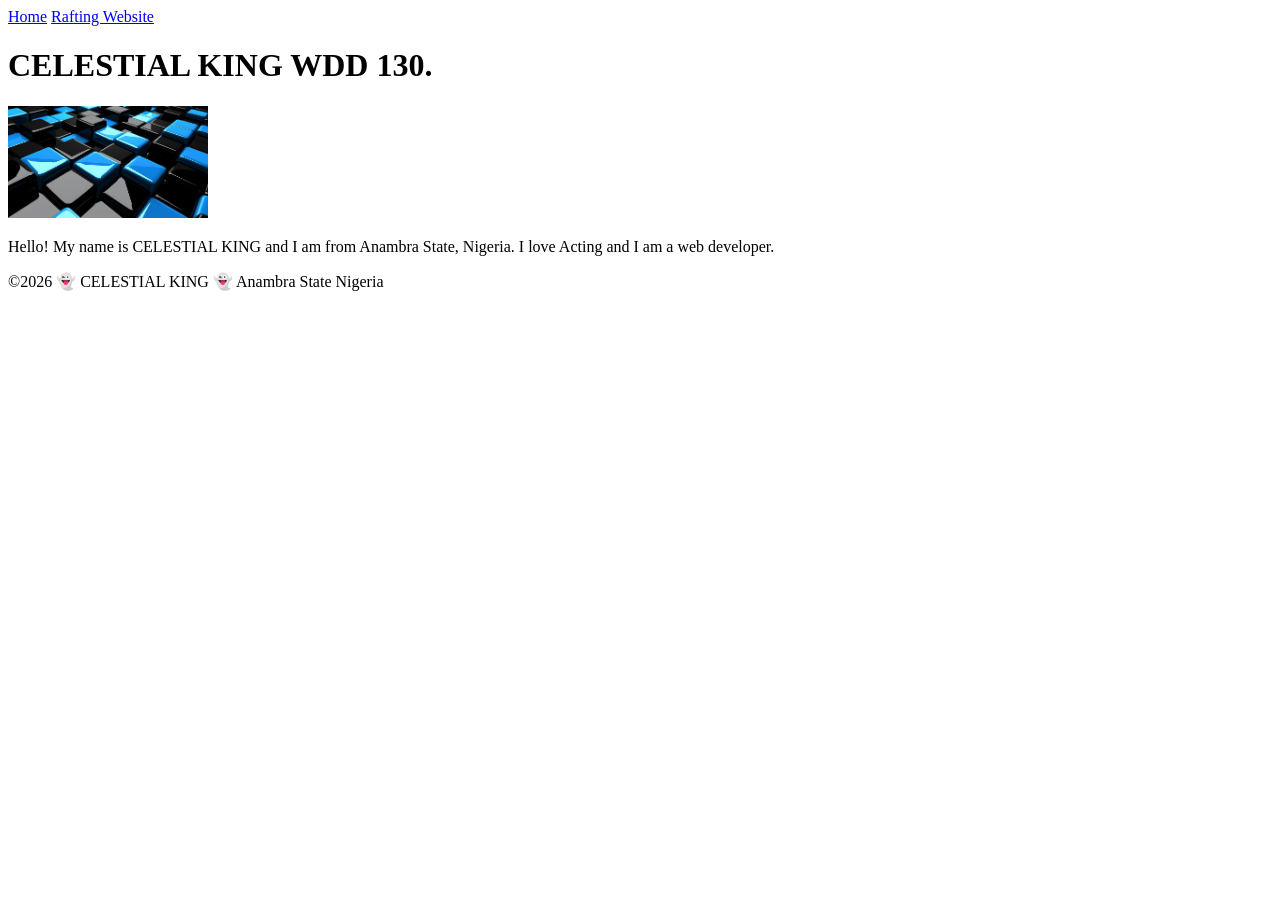
==== index.html @ 50107e13 "bug fix" ====
<!DOCTYPE html>
<html lang="en">

<head>
    <meta charset="UTF-8">
    <meta name="viewport" content="width=device-width, initial-scale=1.0">
    <title>CELESTIAL KING | WDD 130</title>
</head>

<body>
    <header>
        <nav>
            <a href="#">Home</a>
            <a href="wwr/">Rafting Website</a>
        </nav>
    </header>
    <main>
        <h1>CELESTIAL KING WDD 130.</h1>
        <img src="images/profile.jpg" alt="Hello, my name is CELEESTIAL KING" width="200">
        <p>Hello! My name is CELESTIAL KING and I am from Anambra State, Nigeria. I love Acting and
            I am a web developer.</p>
    </main>
    <footer>
        <p> ©2026 👻 CELESTIAL KING 👻 Anambra State Nigeria</p>
    </footer>
    <!-- <img src="images/salt-lake-temple.jpg" alt="The Salt Lake Temple."> -->
</body>


</html>
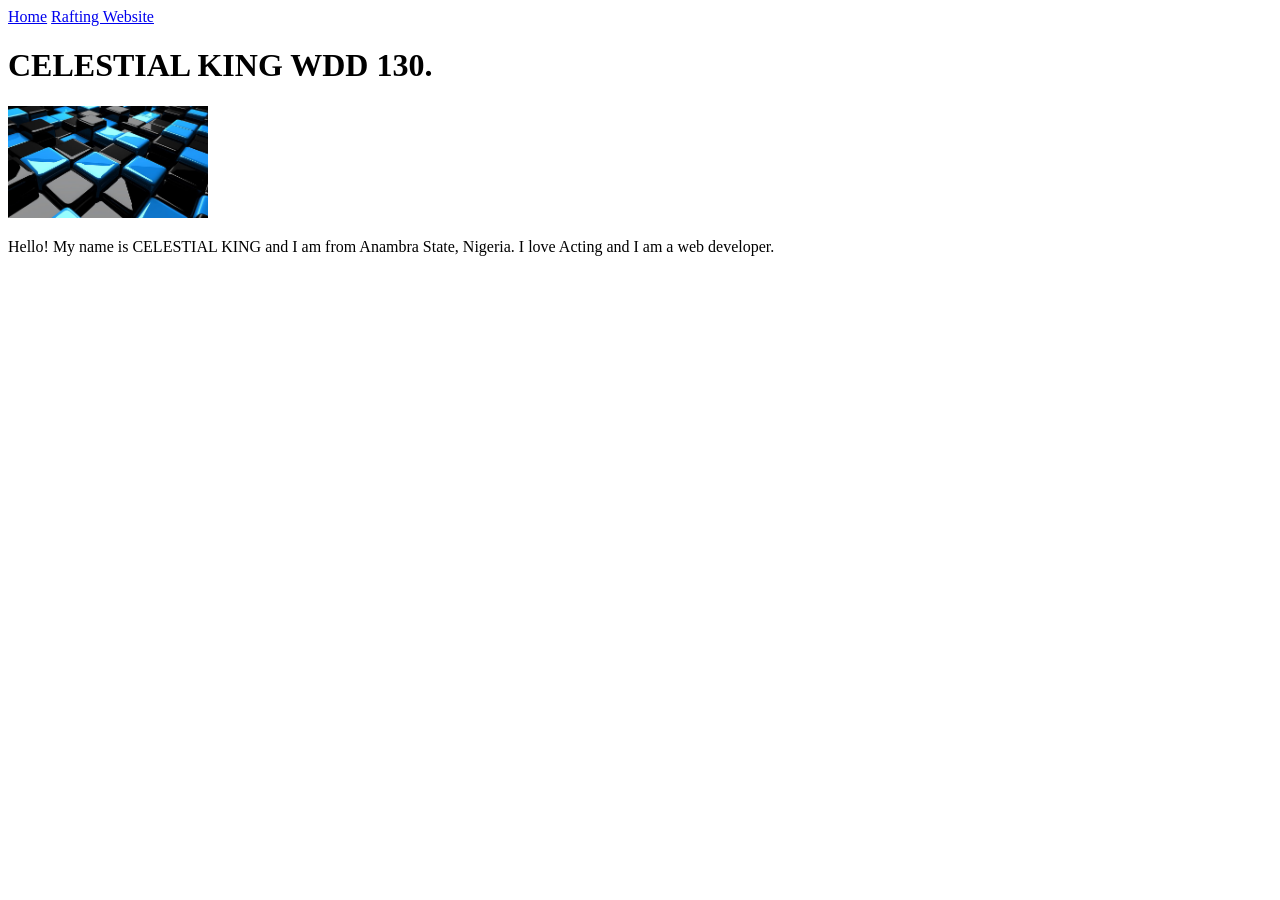
==== commit b5ca7e95: "commented out the footer p tags" ====
--- a/index.html
+++ b/index.html
@@ -21,7 +21,7 @@
             I am a web developer.</p>
     </main>
     <footer>
-        <p> ©2026 👻 CELESTIAL KING 👻 Anambra State Nigeria</p>
+        <!-- <p> ©️2026 👻 CELESTIAL KING 👻 Anambra State Nigeria</p> -->
     </footer>
     <!-- <img src="images/salt-lake-temple.jpg" alt="The Salt Lake Temple."> -->
 </body>
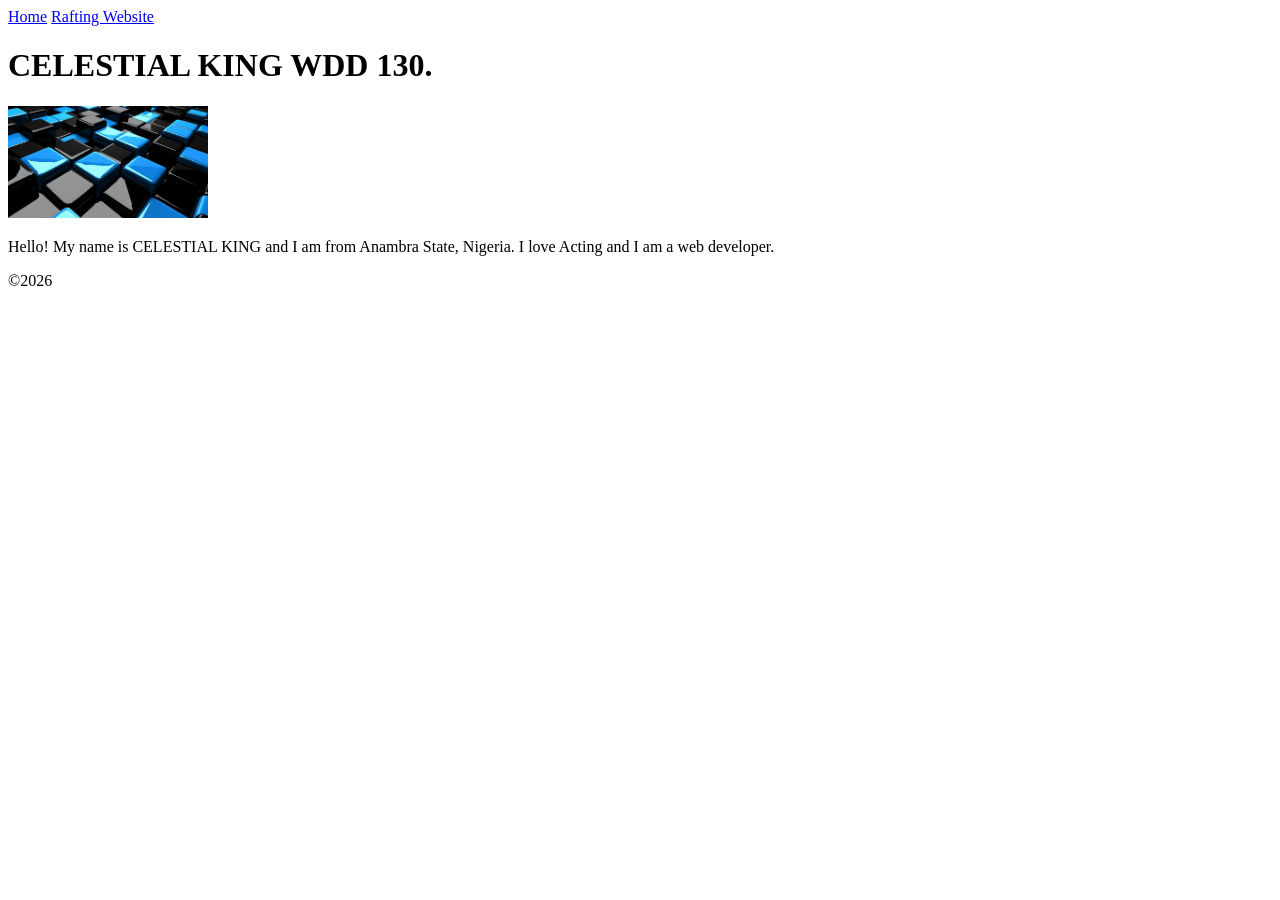
==== commit 855a6596: "added p tags to footer" ====
--- a/index.html
+++ b/index.html
@@ -21,9 +21,9 @@
             I am a web developer.</p>
     </main>
     <footer>
-        <!-- <p> ©️2026 👻 CELESTIAL KING 👻 Anambra State Nigeria</p> -->
+        <p>©2026</p>
     </footer>
-    <!-- <img src="images/salt-lake-temple.jpg" alt="The Salt Lake Temple."> -->
+
 </body>
 
 
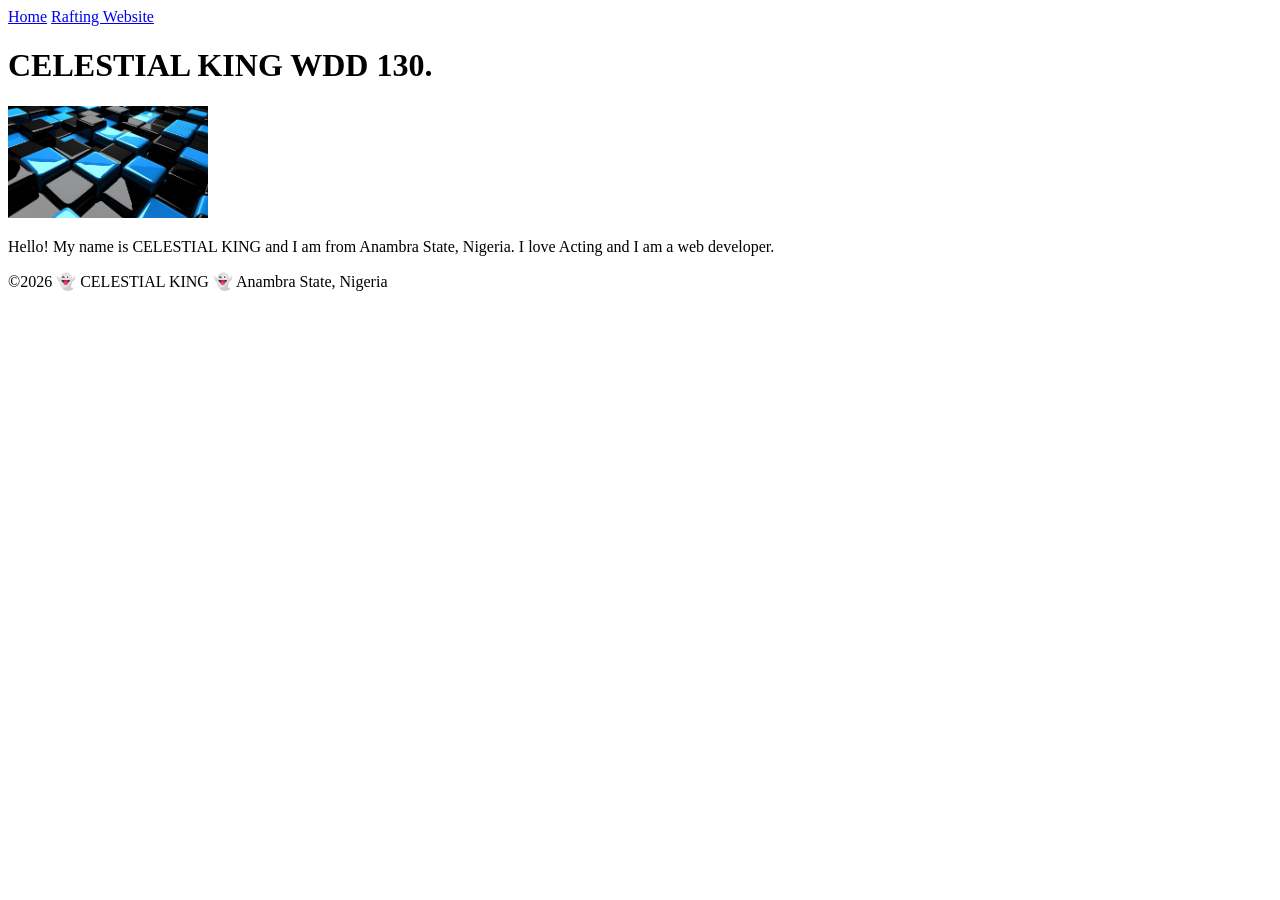
==== commit d4629aa0: "edited footer content" ====
--- a/index.html
+++ b/index.html
@@ -21,8 +21,9 @@
             I am a web developer.</p>
     </main>
     <footer>
-        <p>©2026</p>
+        <P>©2026 👻 CELESTIAL KING 👻 Anambra State, Nigeria </P>
     </footer>
+    <!-- <img src="images/salt-lake-temple.jpg" alt="The Salt Lake Temple."> -->
 
 </body>
 
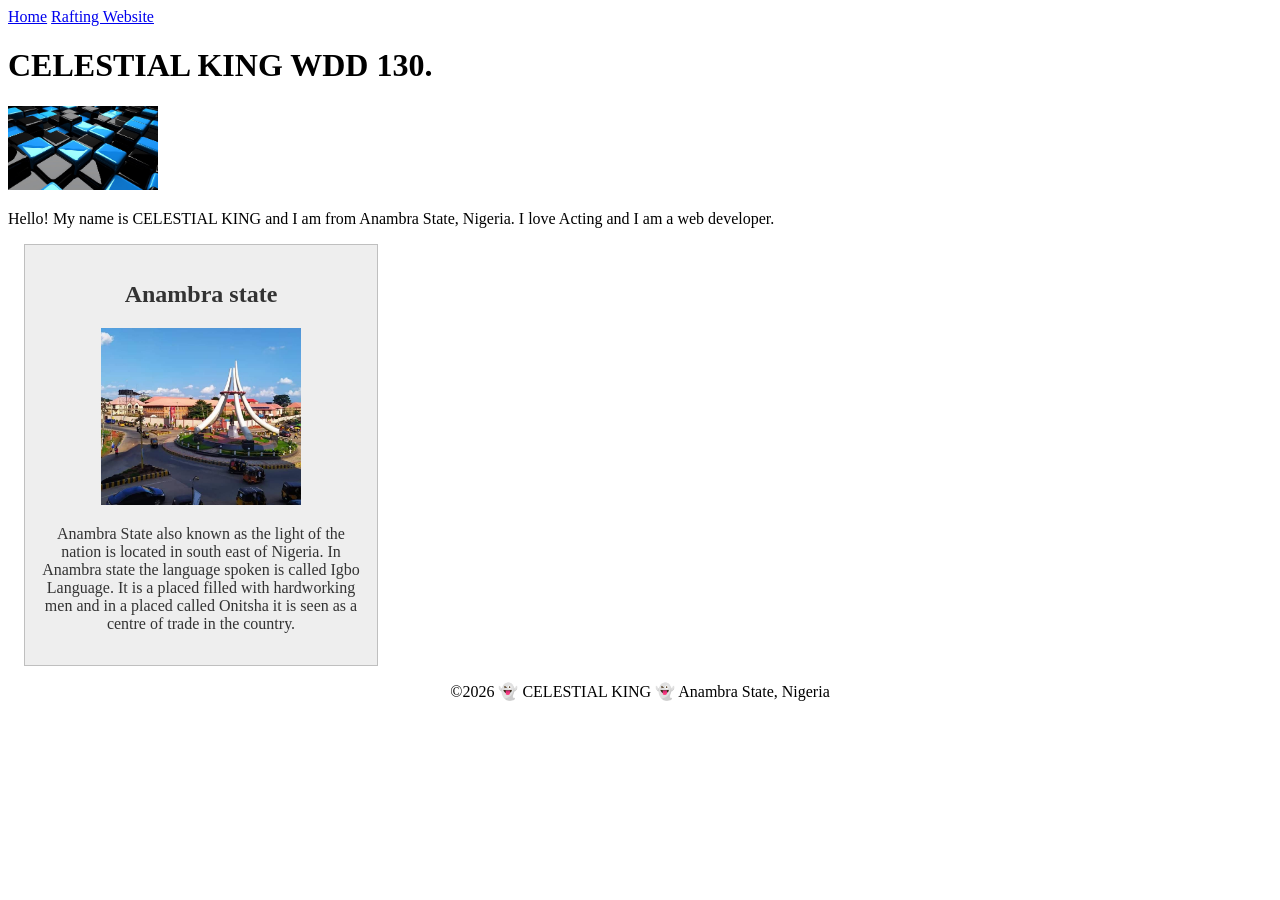
==== commit 18e2e431: "homepage enhancement" ====
--- a/index.html
+++ b/index.html
@@ -5,6 +5,9 @@
     <meta charset="UTF-8">
     <meta name="viewport" content="width=device-width, initial-scale=1.0">
     <title>CELESTIAL KING | WDD 130</title>
+    <meta name="description" content="Celestial King's BYU-Idaho WDD-130 course home page">
+    <meta name="author" content="Celestial King">
+    <link rel="stylesheet" href="styles/styles.css">
 </head>
 
 <body>
@@ -20,8 +23,16 @@
         <p>Hello! My name is CELESTIAL KING and I am from Anambra State, Nigeria. I love Acting and
             I am a web developer.</p>
     </main>
+    <aside>
+        <h2>Anambra state</h2>
+        <img src="images/anambra state.jpg" alt="anambra landscape">
+        <p>Anambra State also known as the light of the nation is located in south east of Nigeria.
+            In Anambra state the language spoken is called Igbo Language. It is a placed filled with
+            hardworking men and in a placed called Onitsha it is seen as a centre of trade in the
+            country.</p>
+    </aside>
     <footer>
-        <P>©2026 👻 CELESTIAL KING 👻 Anambra State, Nigeria </P>
+        <p>©2026 👻 CELESTIAL KING 👻 Anambra State, Nigeria </p>
     </footer>
     <!-- <img src="images/salt-lake-temple.jpg" alt="The Salt Lake Temple."> -->
 
--- a/styles/styles.css
+++ b/styles/styles.css
@@ -0,0 +1,34 @@
+main {
+    max-width: 840px;
+}
+
+aside {
+    width: 20rem;
+    margin: 1rem;
+    border: 1px solid rgb(0 0 0/0.2);
+    /* 1️⃣ */
+    padding: 1rem;
+    background-color: #eee;
+    color: #333;
+    text-align: center;
+}
+
+aside img {
+    width: 200px;
+    height: auto;
+}
+
+main img {
+    width: 150px;
+    height: auto;
+}
+
+p {
+    padding: 0;
+}
+
+footer {
+    margin-top: 15px;
+    border-top: 1px;
+    text-align: center;
+}
